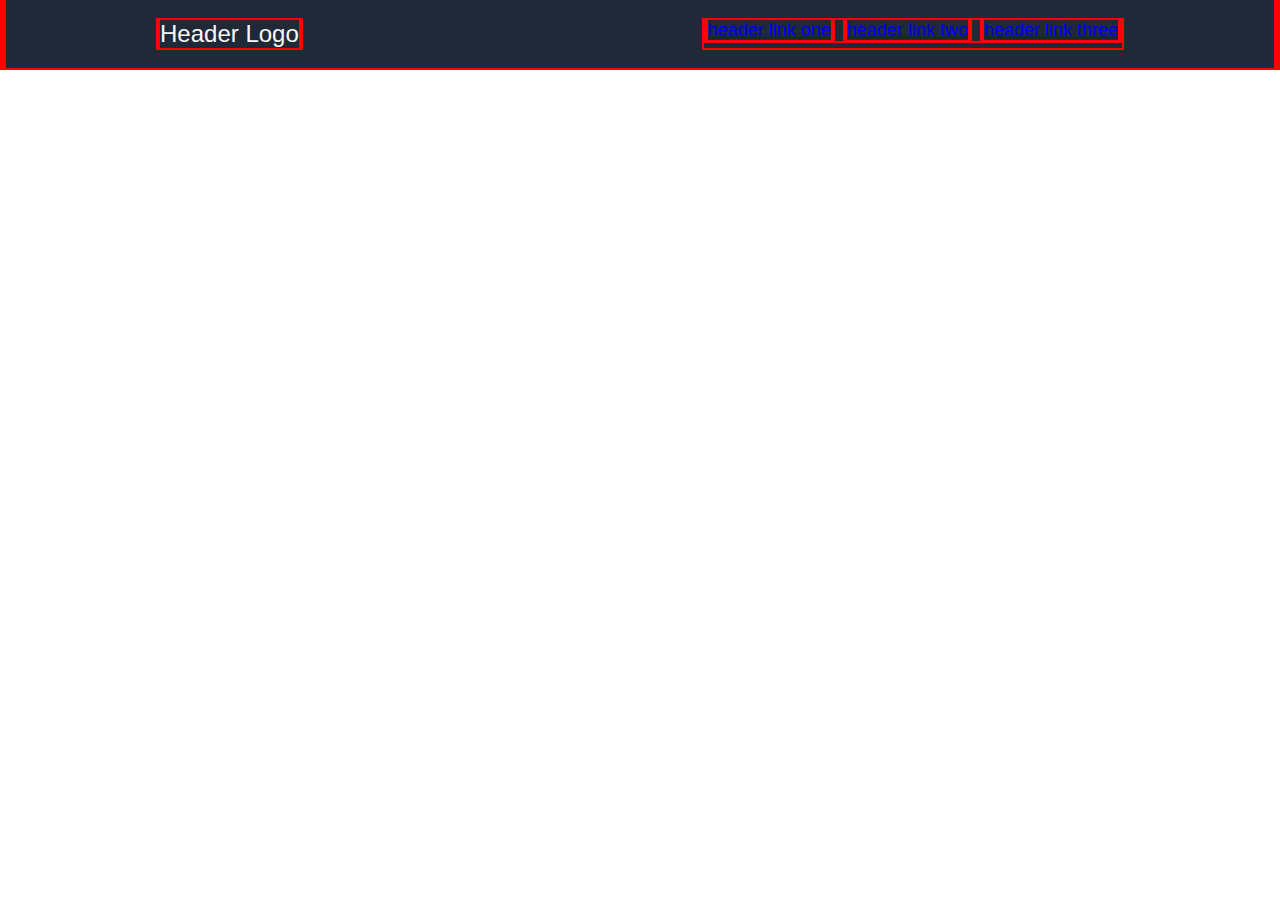
==== landing_page.html @ 5a500949 "Created header" ====
<!DOCTYPE html>
<html lang="en">
<head>
    <meta charset="UTF-8">
    <meta name="viewport" content="width=device-width, initial-scale=1.0">
    <title>Animal Memology</title>
    <link rel="stylesheet" href="styles.css">
</head>
<body>
    <div class="header">
        <div class="left-link">
            <ul>
                <li>Header Logo</li>
            </ul>
        </div>
        <div class="right-link">
            <ul>
                <li><a href="landing_page.html">header link one</a></li>
                <li><a href="landing_page.html">header link two</a></li>
                <li><a href="landing_page.html">header link three</a></li>
            </ul>
        </div>
    </div>
</body>
</html>
---- styles.css ----
*{
    outline: 2px solid red;
    margin: 0 2px;
}

a:visited {
    color: #E5E7EB; /* or specify any color you prefer */
}

.header{
    padding: 20px 150px;
    display: flex;
    justify-content: space-between;
    font-family: Arial, Helvetica, sans-serif;
    background-color: #1F2937;
}

.left-link{
    font-size: 24px;
    color: #F9FAF8;

}

.right-link{
    font-size: 18px;
    color: #E5E7EB;
}

ul {
    /*removes the dots on the list items*/
    list-style-type: none;
    display: flex;
    margin: 0;
    padding: 0;
    gap: 8px;
  }
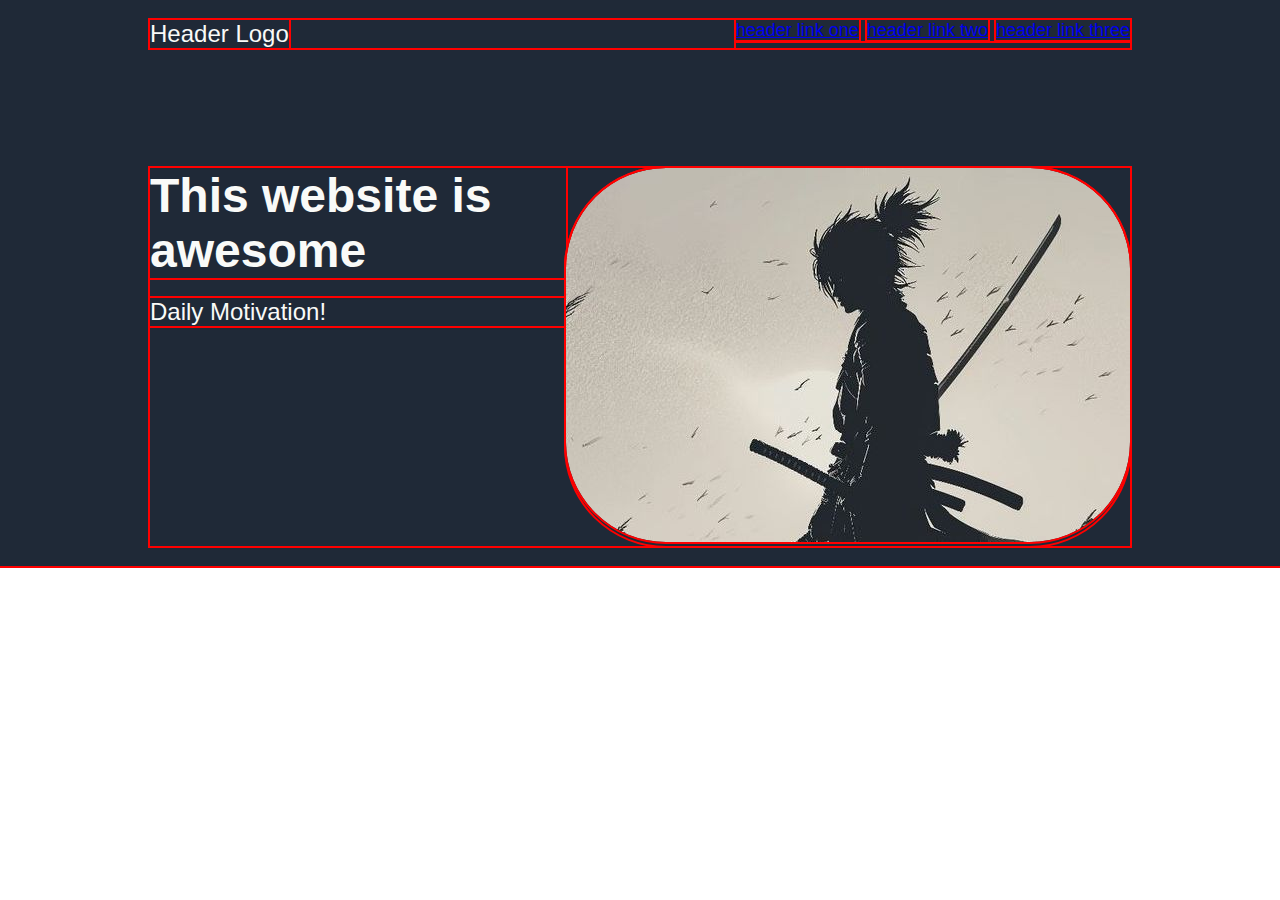
==== commit fee62bc7: "Initial Hero Banner Creation" ====
--- a/landing_page.html
+++ b/landing_page.html
@@ -8,17 +8,32 @@
 </head>
 <body>
     <div class="header">
-        <div class="left-link">
-            <ul>
-                <li>Header Logo</li>
-            </ul>
+        <div class="first-container">
+            <div class="left-link">
+                <ul>
+                    <li>Header Logo</li>
+                </ul>
+            </div>
+            <div class="right-link">
+                <ul>
+                    <li><a href="landing_page.html">header link one</a></li>
+                    <li><a href="landing_page.html">header link two</a></li>
+                    <li><a href="landing_page.html">header link three</a></li>
+                </ul>
+            </div>
         </div>
-        <div class="right-link">
-            <ul>
-                <li><a href="landing_page.html">header link one</a></li>
-                <li><a href="landing_page.html">header link two</a></li>
-                <li><a href="landing_page.html">header link three</a></li>
-            </ul>
+        <div class="hero-main">
+            <div class="hero-main-left">
+                <div class="hero-left-1">
+                    This website is awesome
+                </div>
+                <div class="hero-left-2">
+                    Daily Motivation!
+                </div>
+            </div>
+            <div class="hero-right">
+                <img src="kenshin.jpg" alt="This image is not available." class="hero-right">
+            </div>
         </div>
     </div>
 </body>
--- a/styles.css
+++ b/styles.css
@@ -1,6 +1,6 @@
 *{
     outline: 2px solid red;
-    margin: 0 2px;
+    margin: 0;
 }
 
 a:visited {
@@ -13,6 +13,14 @@
     justify-content: space-between;
     font-family: Arial, Helvetica, sans-serif;
     background-color: #1F2937;
+    flex-direction: column; /* Change flex direction to column */
+    align-items: flex-start; /* Align items to start */
+}
+
+.first-container {
+    display: flex;
+    justify-content: space-between;
+    width: 100%; /* Ensure the container takes full width */
 }
 
 .left-link{
@@ -34,3 +42,32 @@
     padding: 0;
     gap: 8px;
   }
+
+.hero-main{
+    margin-top: 120px;
+    display: flex;
+    justify-content: space-between;
+    width: 100%;
+    align-items: flex-start;
+  }
+
+.hero-main-left{
+    display: flex;
+    flex-direction: column;
+}
+
+.hero-left-1{
+    font-size: 48px;
+    font-weight: bolder;
+    color: #F9FAF8;
+}
+
+.hero-left-2 {
+    margin-top: 20px;
+    font-size: 24px; 
+    color: #F9FAF8;
+}
+
+.hero-right{
+    border-radius: 100px;
+}